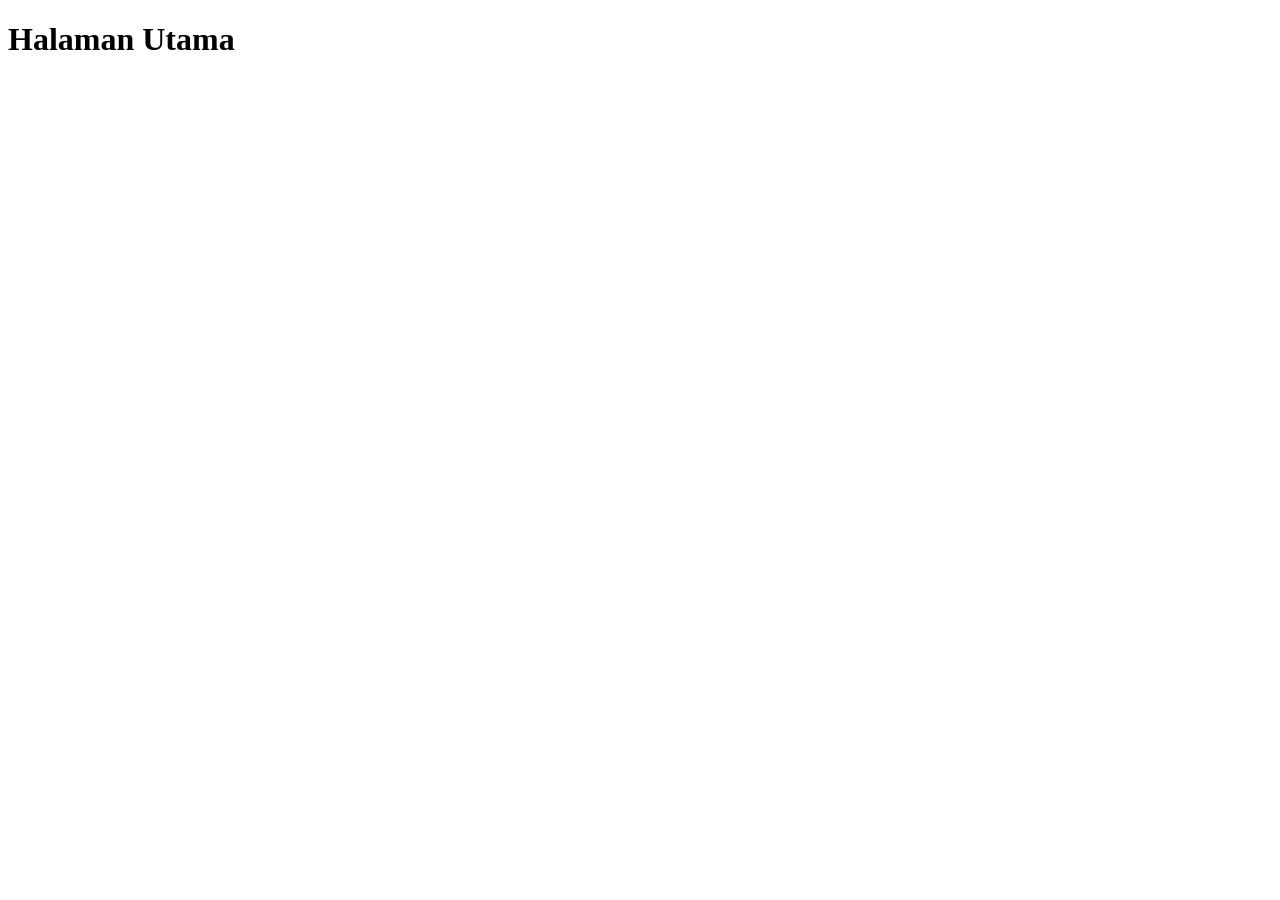
==== index.html @ 5ebf2949 "halaman index" ====
<!DOCTYPE html>
<html lang="en">
<head>
    <meta charset="UTF-8">
    <meta name="viewport" content="width=device-width, initial-scale=1.0">
    <title>Document</title>
    <h1>Halaman Utama</h1>
</head>
<body>
    
</body>
</html>
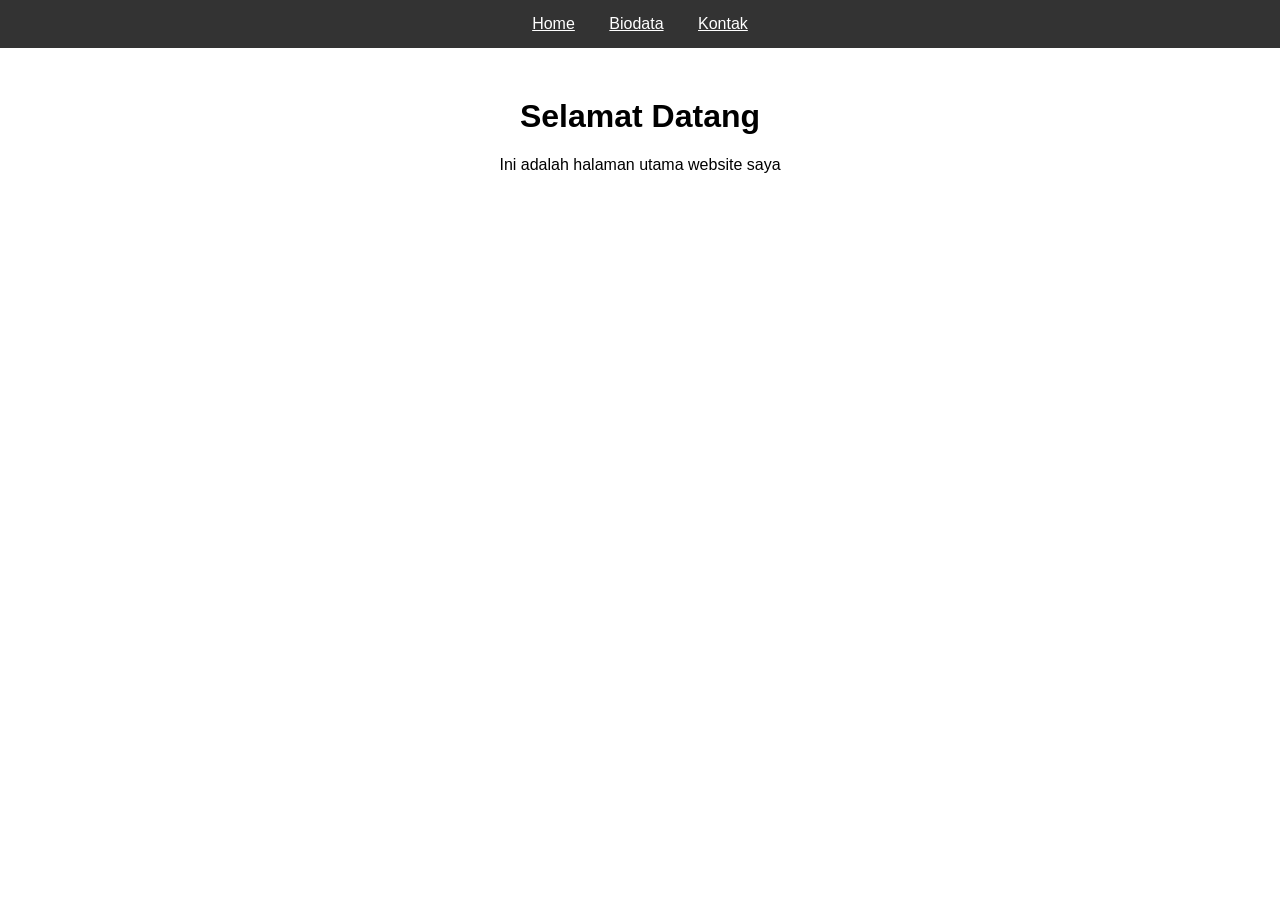
==== commit 0989ee18: "tambah halaman biodata dan kontak" ====
--- a/index.html
+++ b/index.html
@@ -1,12 +1,22 @@
 <!DOCTYPE html>
-<html lang="en">
+<html>
 <head>
-    <meta charset="UTF-8">
-    <meta name="viewport" content="width=device-width, initial-scale=1.0">
-    <title>Document</title>
-    <h1>Halaman Utama</h1>
+    <title>Home</title>
 </head>
-<body>
-    
+<body style="margin:0; font-family: Arial;">
+
+    <!-- Navbar -->
+    <div style="background-color: #333; padding: 15px; text-align: center;">
+        <a href="index.html" style="color:white; margin:15px;">Home</a>
+        <a href="biodata.html" style="color:white; margin:15px;">Biodata</a>
+        <a href="kontak.html" style="color:white; margin:15px;">Kontak</a>
+    </div>
+
+    <!-- Isi -->
+    <div style="text-align:center; margin-top:50px;">
+        <h1>Selamat Datang</h1>
+        <p>Ini adalah halaman utama website saya</p>
+    </div>
+
 </body>
 </html>
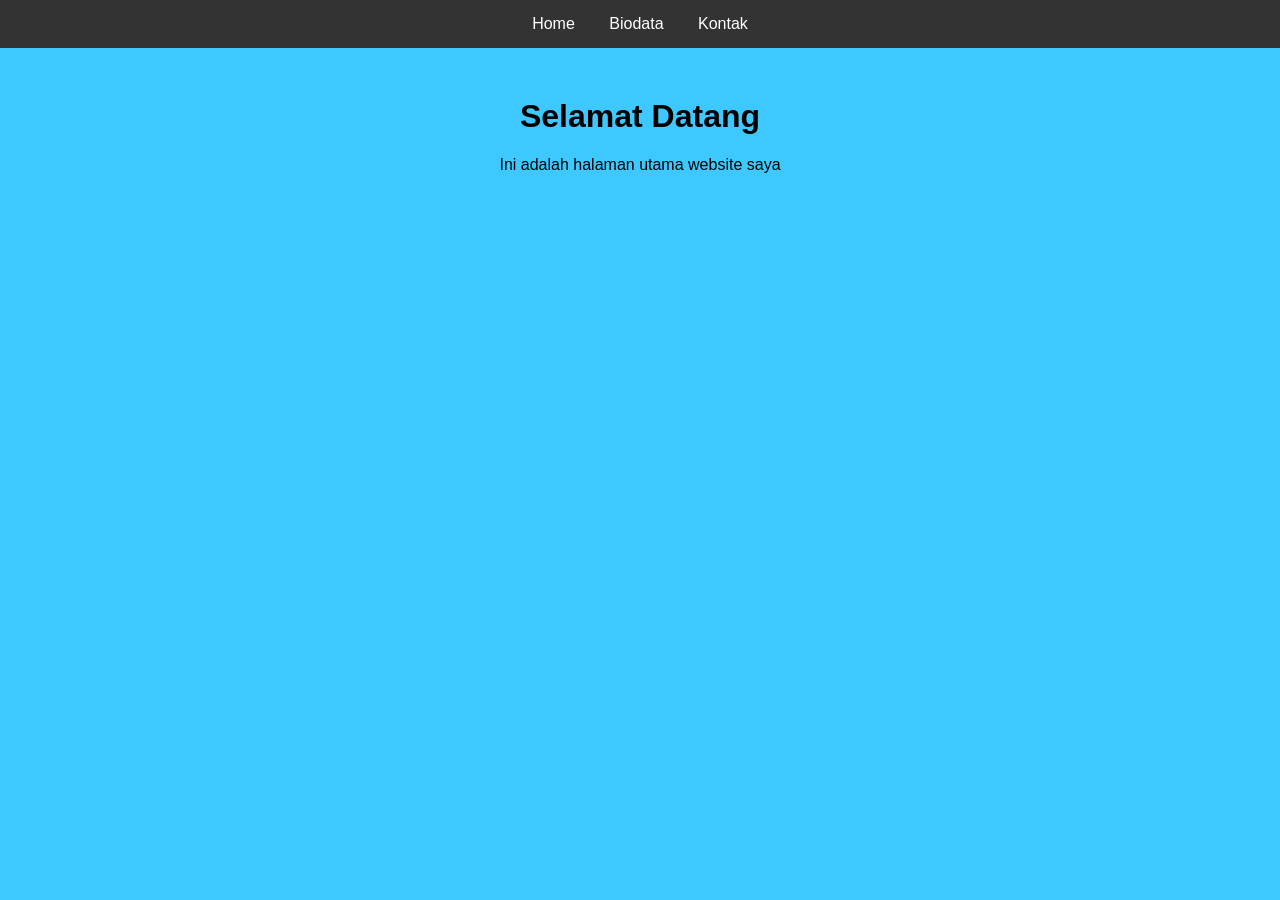
==== commit 6f8b64e3: "Update index.html" ====
--- a/index.html
+++ b/index.html
@@ -3,20 +3,20 @@
 <head>
     <title>Home</title>
 </head>
-<body style="margin:0; font-family: Arial;">
+<body style="margin:0; font-family: Arial; background-color:hwb(197 24% 0%)">
 
-    <!-- Navbar -->
+ 
     <div style="background-color: #333; padding: 15px; text-align: center;">
-        <a href="index.html" style="color:white; margin:15px;">Home</a>
-        <a href="biodata.html" style="color:white; margin:15px;">Biodata</a>
-        <a href="kontak.html" style="color:white; margin:15px;">Kontak</a>
+        <a href="index.html" style="color:white; margin:15px; text-decoration:none;">Home</a>
+        <a href="biodata.html" style="color:white; margin:15px; text-decoration:none;">Biodata</a>
+        <a href="kontak.html" style="color:white; margin:15px; text-decoration:none;">Kontak</a>
     </div>
 
-    <!-- Isi -->
+   
     <div style="text-align:center; margin-top:50px;">
         <h1>Selamat Datang</h1>
         <p>Ini adalah halaman utama website saya</p>
     </div>
 
 </body>
-</html>+</html>
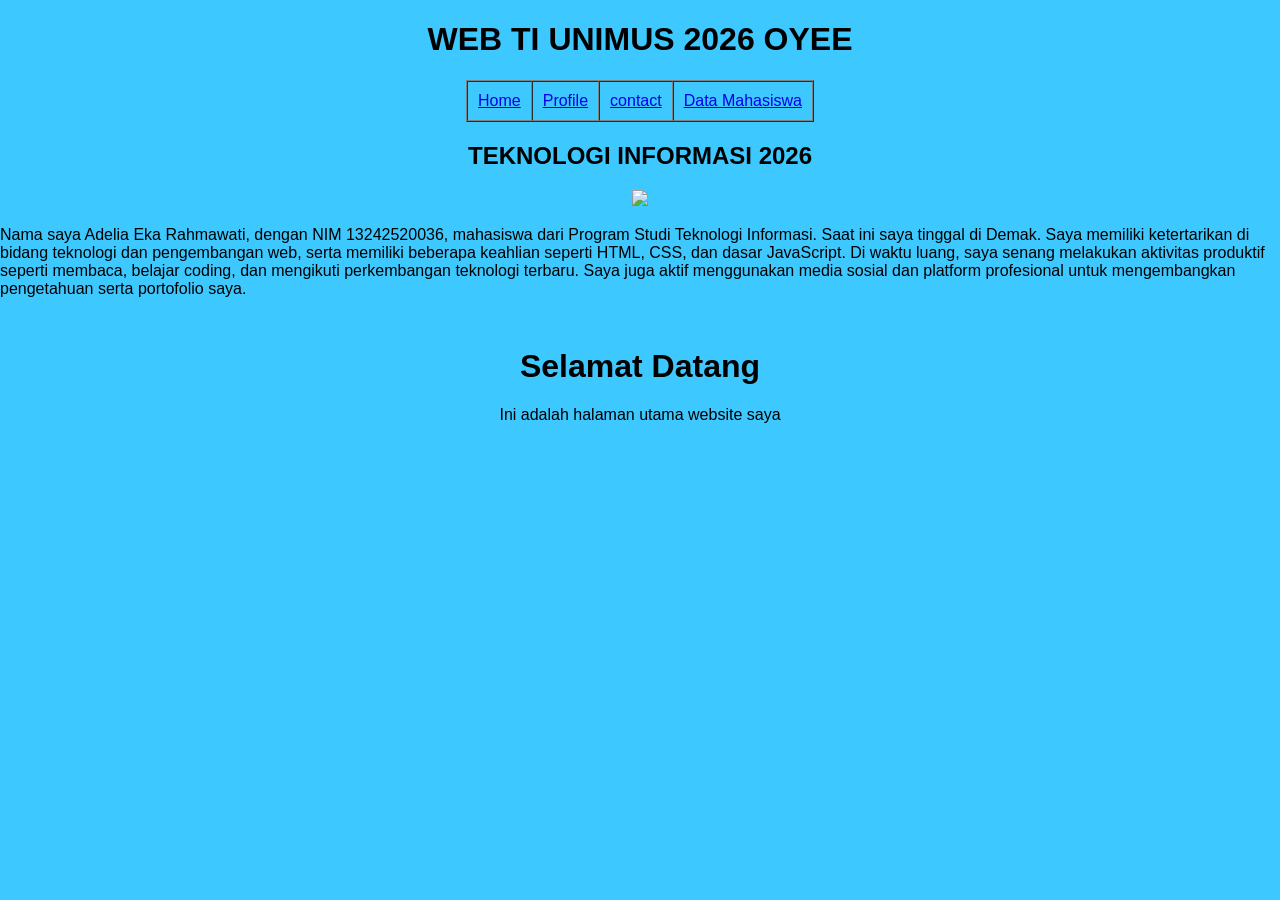
==== commit 159a7f56: "update" ====
--- a/index.html
+++ b/index.html
@@ -4,13 +4,39 @@
     <title>Home</title>
 </head>
 <body style="margin:0; font-family: Arial; background-color:hwb(197 24% 0%)">
+       <h1 align="center">
+            WEB TI UNIMUS 2026 OYEE
+        </h1>
+        <table border="1" align="center" cellspacing="0" cellpadding="10px">
+            <tr>
+                <td>
+                    <a href="index.html">Home</a>
+                </td>
+                <td>
+                    <a href="biodata.html">Profile</a>
+                </td>
+                <td>
+                    <a href="kontak.html">contact</a>
+                </td>
+                <td>
+                    <a href="mahasiswa.html">Data Mahasiswa</a>
+                </td>
+            </tr>
+            
+        </table>
+        <h2 align="center">
+            TEKNOLOGI INFORMASI 2026
+        </h2>
+        <center>
+        <img src="https://assets.pikiran-rakyat.com/crop/0x0:0x0/720x0/webp/photo/2025/08/28/1067290352.png"
+        width="200px" />
+        </center>
+        <P>
+         Nama saya Adelia Eka Rahmawati, dengan NIM 13242520036, mahasiswa dari Program Studi Teknologi Informasi. Saat ini saya tinggal di Demak. Saya memiliki ketertarikan di bidang teknologi dan pengembangan web, serta memiliki beberapa keahlian seperti HTML, CSS, dan dasar JavaScript. Di waktu luang, saya senang melakukan aktivitas produktif seperti membaca, belajar coding, dan mengikuti perkembangan teknologi terbaru. Saya juga aktif menggunakan media sosial dan platform profesional untuk mengembangkan pengetahuan serta portofolio saya.
+        </P>
 
  
-    <div style="background-color: #333; padding: 15px; text-align: center;">
-        <a href="index.html" style="color:white; margin:15px; text-decoration:none;">Home</a>
-        <a href="biodata.html" style="color:white; margin:15px; text-decoration:none;">Biodata</a>
-        <a href="kontak.html" style="color:white; margin:15px; text-decoration:none;">Kontak</a>
-    </div>
+    
 
    
     <div style="text-align:center; margin-top:50px;">
@@ -19,4 +45,4 @@
     </div>
 
 </body>
-</html>
+</html>
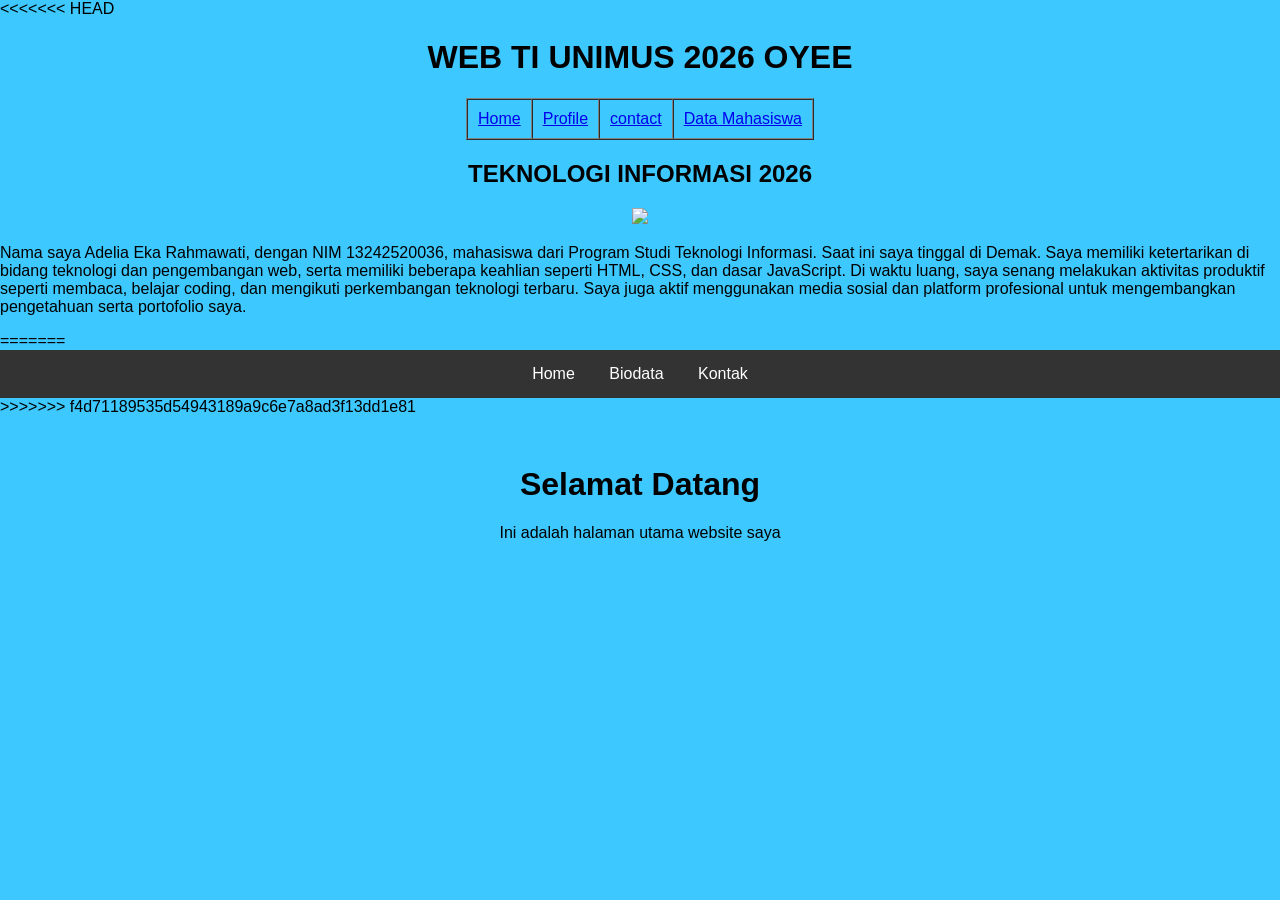
==== commit 75b2837e: "update" ====
--- a/index.html
+++ b/index.html
@@ -4,6 +4,7 @@
     <title>Home</title>
 </head>
 <body style="margin:0; font-family: Arial; background-color:hwb(197 24% 0%)">
+<<<<<<< HEAD
        <h1 align="center">
             WEB TI UNIMUS 2026 OYEE
         </h1>
@@ -37,6 +38,15 @@
 
  
     
+=======
+
+ 
+    <div style="background-color: #333; padding: 15px; text-align: center;">
+        <a href="index.html" style="color:white; margin:15px; text-decoration:none;">Home</a>
+        <a href="biodata.html" style="color:white; margin:15px; text-decoration:none;">Biodata</a>
+        <a href="kontak.html" style="color:white; margin:15px; text-decoration:none;">Kontak</a>
+    </div>
+>>>>>>> f4d71189535d54943189a9c6e7a8ad3f13dd1e81
 
    
     <div style="text-align:center; margin-top:50px;">
@@ -45,4 +55,4 @@
     </div>
 
 </body>
-</html>+</html>
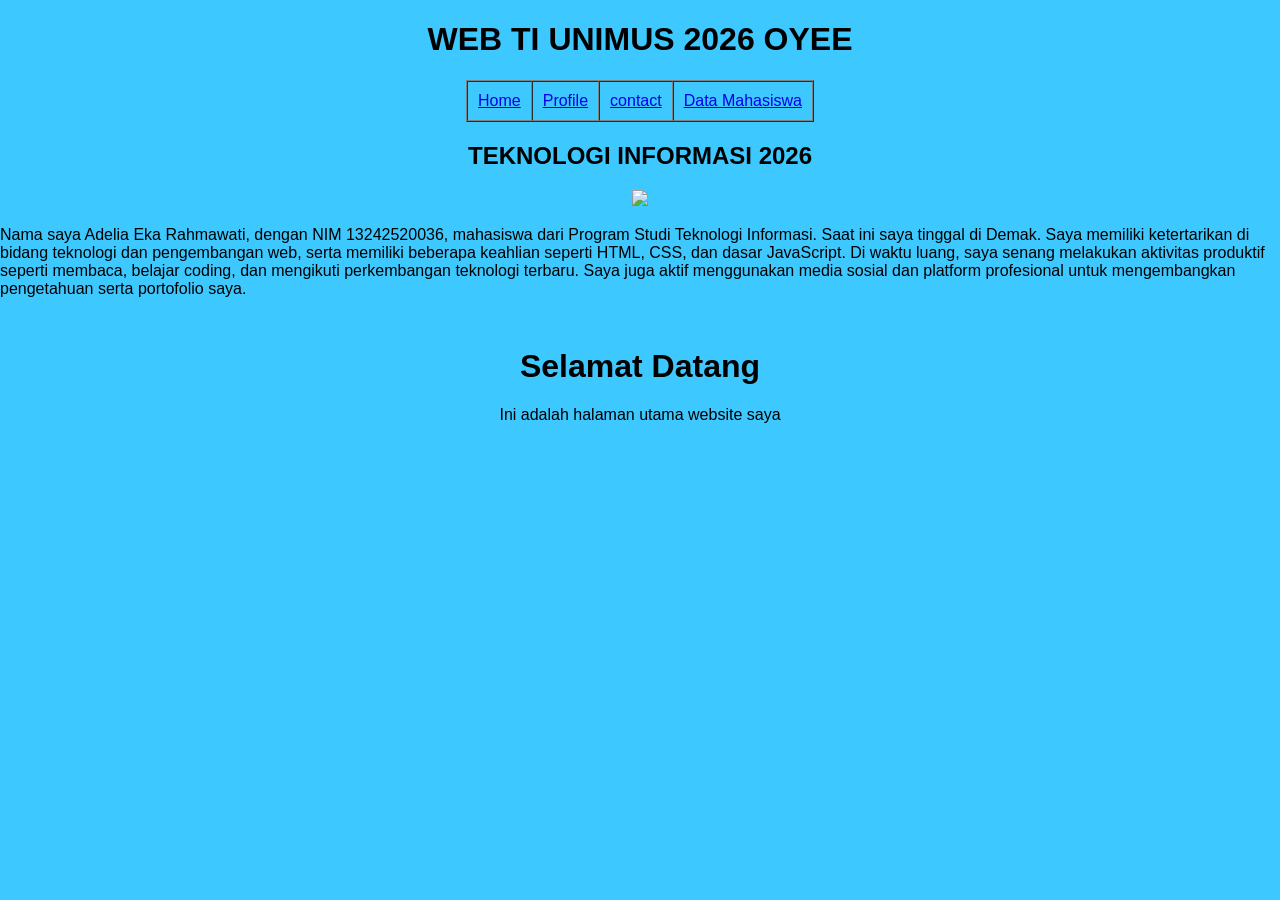
==== commit 3a4ffd36: "update tambahdata" ====
--- a/index.html
+++ b/index.html
@@ -4,7 +4,7 @@
     <title>Home</title>
 </head>
 <body style="margin:0; font-family: Arial; background-color:hwb(197 24% 0%)">
-<<<<<<< HEAD
+
        <h1 align="center">
             WEB TI UNIMUS 2026 OYEE
         </h1>
@@ -35,20 +35,8 @@
         <P>
          Nama saya Adelia Eka Rahmawati, dengan NIM 13242520036, mahasiswa dari Program Studi Teknologi Informasi. Saat ini saya tinggal di Demak. Saya memiliki ketertarikan di bidang teknologi dan pengembangan web, serta memiliki beberapa keahlian seperti HTML, CSS, dan dasar JavaScript. Di waktu luang, saya senang melakukan aktivitas produktif seperti membaca, belajar coding, dan mengikuti perkembangan teknologi terbaru. Saya juga aktif menggunakan media sosial dan platform profesional untuk mengembangkan pengetahuan serta portofolio saya.
         </P>
-
  
     
-=======
-
- 
-    <div style="background-color: #333; padding: 15px; text-align: center;">
-        <a href="index.html" style="color:white; margin:15px; text-decoration:none;">Home</a>
-        <a href="biodata.html" style="color:white; margin:15px; text-decoration:none;">Biodata</a>
-        <a href="kontak.html" style="color:white; margin:15px; text-decoration:none;">Kontak</a>
-    </div>
->>>>>>> f4d71189535d54943189a9c6e7a8ad3f13dd1e81
-
-   
     <div style="text-align:center; margin-top:50px;">
         <h1>Selamat Datang</h1>
         <p>Ini adalah halaman utama website saya</p>
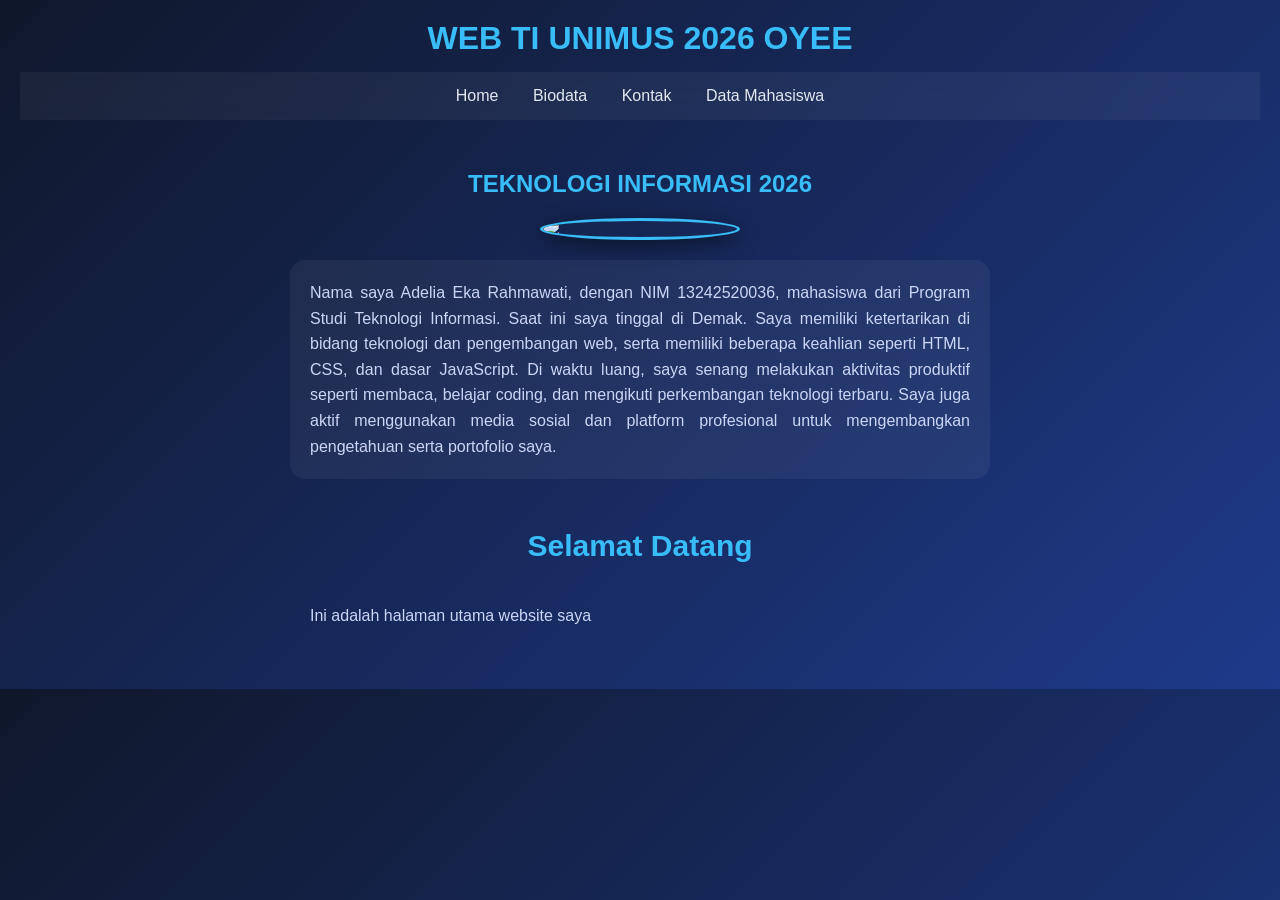
==== commit c24b7b4b: "perubahan" ====
--- a/index.html
+++ b/index.html
@@ -9,20 +9,12 @@
             WEB TI UNIMUS 2026 OYEE
         </h1>
         <table border="1" align="center" cellspacing="0" cellpadding="10px">
-            <tr>
-                <td>
-                    <a href="index.html">Home</a>
-                </td>
-                <td>
-                    <a href="biodata.html">Profile</a>
-                </td>
-                <td>
-                    <a href="kontak.html">contact</a>
-                </td>
-                <td>
-                    <a href="mahasiswa.html">Data Mahasiswa</a>
-                </td>
-            </tr>
+<nav class="navbar">
+    <a href="index.html">Home</a>
+    <a href="biodata.html">Biodata</a>
+    <a href="kontak.html">Kontak</a>
+    <a href="mahasiswa.html">Data Mahasiswa</a>
+</nav>
             
         </table>
         <h2 align="center">
@@ -41,6 +33,8 @@
         <h1>Selamat Datang</h1>
         <p>Ini adalah halaman utama website saya</p>
     </div>
+    <link rel="stylesheet" href="assets/css/style.css">
+<link href="https://fonts.googleapis.com/css2?family=Poppins:wght@300;500;600&display=swap" rel="stylesheet">
 
 </body>
 </html>
--- a/assets/css/style.css
+++ b/assets/css/style.css
@@ -0,0 +1,282 @@
+* {
+    margin: 0;
+    padding: 0;
+    box-sizing: border-box;
+}
+
+body {
+    font-family: 'Poppins', sans-serif;
+    background: linear-gradient(135deg, #0f172a, #1e3a8a);
+    color: #e2e8f0;
+    padding: 20px;
+}
+
+h1 {
+    text-align: center;
+    margin-bottom: 15px;
+    font-weight: 600;
+    color: #38bdf8;
+}
+
+h2 {
+    text-align: center;
+    margin: 20px 0;
+    color: #94a3b8;
+}
+
+table {
+    margin: 20px auto;
+    border-collapse: collapse;
+    background: rgba(255,255,255,0.05);
+    border-radius: 12px;
+    overflow: hidden;
+}
+
+td {
+    padding: 12px 20px;
+}
+
+a {
+    text-decoration: none;
+    color: #e2e8f0;
+    font-weight: 500;
+    transition: 0.3s;
+}
+
+a:hover {
+    color: #38bdf8;
+}
+
+img {
+    display: block;
+    margin: 20px auto;
+    border-radius: 50%;
+    border: 3px solid #38bdf8;
+    box-shadow: 0 5px 20px rgba(0,0,0,0.5);
+}
+
+p {
+    max-width: 700px;
+    margin: 20px auto;
+    text-align: justify;
+    line-height: 1.6;
+    background: rgba(255,255,255,0.05);
+    padding: 20px;
+    border-radius: 15px;
+    color: #cbd5f5;
+}
+
+div {
+    text-align: center;
+    margin-top: 40px;
+}
+
+div h1 {
+    font-size: 30px;
+    color: #38bdf8;
+}
+
+div p {
+    background: none;
+}
+.navbar {
+    background: rgba(255,255,255,0.05);
+    padding: 15px;
+    text-align: center;
+    backdrop-filter: blur(10px);
+}
+
+.navbar a {
+    color: #e2e8f0;
+    margin: 0 15px;
+    text-decoration: none;
+    font-weight: 500;
+    transition: 0.3s;
+}
+
+.navbar a:hover {
+    color: #38bdf8;
+}
+
+.contact-container {
+    width: 350px;
+    margin: 80px auto;
+    background: rgba(255,255,255,0.05);
+    padding: 25px;
+    border-radius: 15px;
+    text-align: center;
+    backdrop-filter: blur(15px);
+    box-shadow: 0 10px 30px rgba(0,0,0,0.3);
+}
+
+.contact-container h1 {
+    margin-bottom: 15px;
+    color: #38bdf8;
+}
+
+.contact-container p {
+    background: none;
+    color: #cbd5f5;
+}
+.biodata-container {
+    width: 350px;
+    margin: 80px auto;
+    background: rgba(255,255,255,0.05);
+    padding: 25px;
+    border-radius: 15px;
+    text-align: center;
+    backdrop-filter: blur(15px);
+    box-shadow: 0 10px 30px rgba(0,0,0,0.3);
+}
+
+.biodata-container h2 {
+    margin-bottom: 15px;
+    color: #38bdf8;
+}
+
+.biodata-container p {
+    background: none;
+    color: #cbd5f5;
+    line-height: 1.6;
+}
+.title {
+    text-align: center;
+    margin-top: 30px;
+    color: #38bdf8;
+}
+
+.btn-container {
+    text-align: center;
+    margin: 20px;
+}
+
+.btn {
+    background: #38bdf8;
+    color: black;
+    padding: 10px 20px;
+    border-radius: 10px;
+    text-decoration: none;
+    font-weight: 500;
+    transition: 0.3s;
+}
+
+.btn:hover {
+    background: #0ea5e9;
+    color: white;
+}
+
+.table-container {
+    width: 90%;
+    margin: auto;
+    margin-top: 20px;
+}
+
+.modern-table {
+    width: 100%;
+    border-collapse: collapse;
+    background: rgba(255,255,255,0.05);
+    border-radius: 15px;
+    overflow: hidden;
+    backdrop-filter: blur(10px);
+}
+
+.modern-table th {
+    background: rgba(56,189,248,0.2);
+    color: #38bdf8;
+    padding: 12px;
+}
+
+.modern-table td {
+    padding: 10px;
+    text-align: center;
+    color: #e2e8f0;
+}
+
+.modern-table tr:nth-child(even) {
+    background: rgba(255,255,255,0.03);
+}
+
+.modern-table img {
+    width: 50px;
+    border-radius: 50%;
+}
+.btn {
+    display: inline-block;
+    background: #38bdf8;
+    color: black;
+    padding: 10px 20px;
+    border-radius: 10px;
+    text-decoration: none;
+    font-weight: 500;
+    transition: 0.3s;
+}
+
+.btn:hover {
+    background: #0ea5e9;
+    color: white;
+}
+form {
+    margin: 40px auto;
+    width: fit-content;
+}
+
+form table {
+    background: rgba(255,255,255,0.05);
+    padding: 20px 30px;
+    border-radius: 15px;
+    backdrop-filter: blur(10px);
+    box-shadow: 0 10px 30px rgba(0,0,0,0.3);
+}
+
+form td {
+    padding: 8px 10px;
+    color: #e2e8f0;
+}
+
+form label {
+    font-size: 14px;
+}
+
+form input,
+form textarea,
+form select {
+    padding: 8px;
+    border-radius: 8px;
+    border: none;
+    outline: none;
+    width: 200px;
+    background: rgba(255,255,255,0.1);
+    color: white;
+}
+
+form input[type="file"] {
+    background: none;
+}
+
+form textarea {
+    resize: none;
+    height: 60px;
+}
+
+form button {
+    margin-top: 10px;
+    padding: 10px 20px;
+    border: none;
+    border-radius: 10px;
+    background: #38bdf8;
+    color: black;
+    font-weight: 500;
+    cursor: pointer;
+    transition: 0.3s;
+}
+
+form button:hover {
+    background: #0ea5e9;
+    color: white;
+}
+
+h2 {
+    text-align: center;
+    margin-top: 30px;
+    color: #38bdf8;
+}
